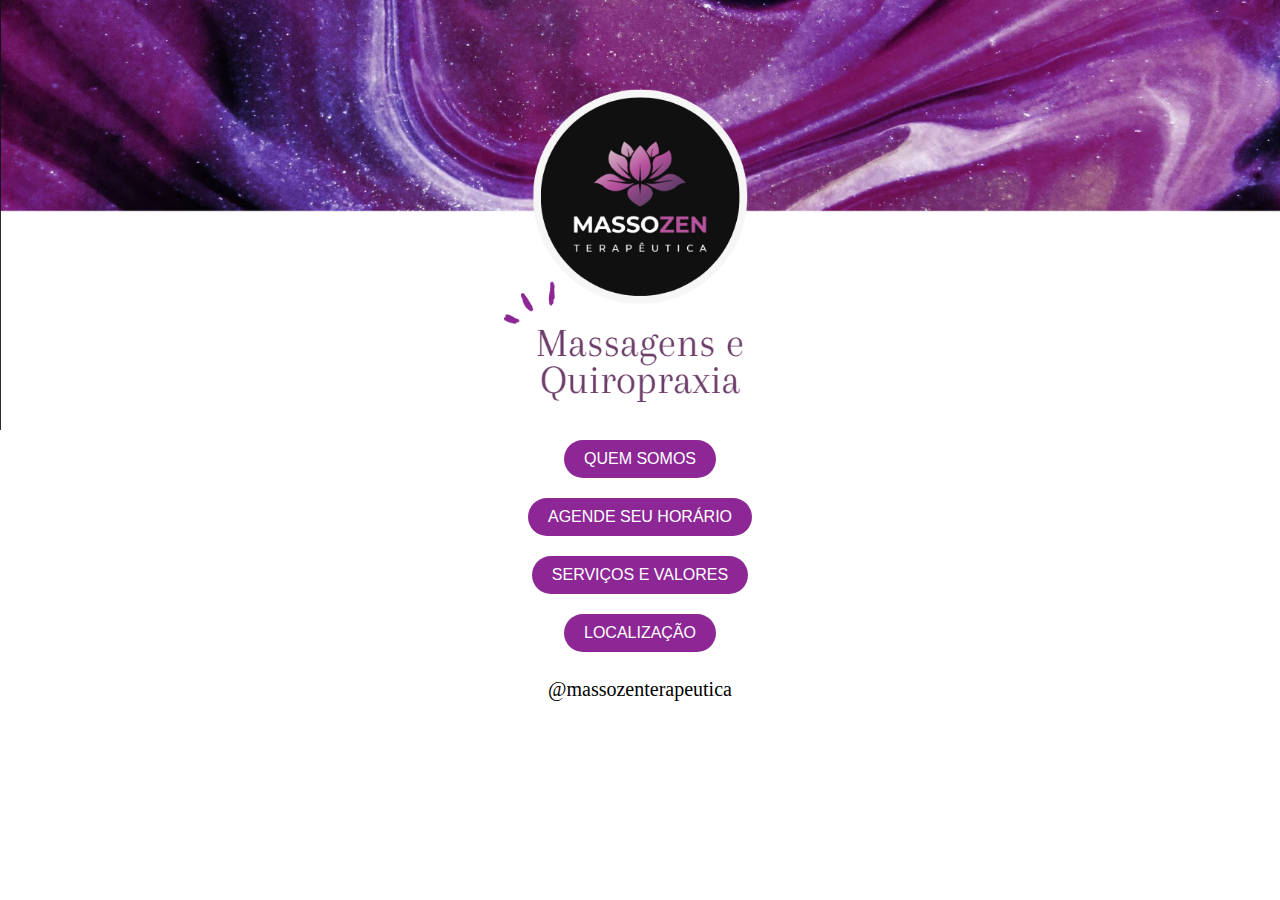
==== index.html @ 945d948a "first app" ====
<!DOCTYPE html>
<html lang="en">
<head>
    <meta charset="UTF-8">
    <meta http-equiv="X-UA-Compatible" content="IE=edge">
    <meta name="viewport" content="width=device-width, initial-scale=1.0">
    <link rel="stylesheet" href="index.css" />


    <title>Document</title>
</head>
<body>
    <div class="App">

        <header class="header">
          <div class="container">
          <img src='src/logoMasso.png' class="logo" alt="logo" />
          <div class="botao">
          <a
     
            href=""
            //target="_blank"
            rel="noopener noreferrer"
          >
            QUEM SOMOS
          </a>
          </div>
          <div class="botao">
            <a
     
            href="https://wa.me/5548996114362?text=Ol%C3%A1%2C+quero+agendar+um+hor%C3%A1rio%21"
            target="_blank"
            rel="noopener noreferrer"
            >
              AGENDE SEU HORÁRIO
          </a>
          </div>
          <div class="botao">
              <a
              
              href=""
              /*target="_blank"*/
              rel="noopener noreferrer"
              >
              SERVIÇOS E VALORES
              </a>
          </div>
          
          <div class="botao">
          <a
     
            href="https://www.google.com/maps/place/Mariana+Terapias+Hol%C3%ADsticas/@-28.2777754,-49.1643455,20.46z/data=!4m19!1m12!4m11!1m3!2m2!1d-49.1643275!2d-28.2777047!1m6!1m2!1s0x95211134bfc75d65:0x4e97b165d062ec64!2sAv.+Felipe+Schmidt,+1801+-+Centro,+Bra%C3%A7o+do+Norte+-+SC,+88750-000!2m2!1d-49.1642392!2d-28.2777981!3m5!1s0x95211134bfc75d65:0x4e97b165d062ec64!8m2!3d-28.2777981!4d-49.1642392!16s%2Fg%2F11tws6p490"
            target="_blank"
            rel="noopener noreferrer"
            >
              LOCALIZAÇÃO
            </a>
          </div>
          
          <p class="insta">
            <a
            href="https://www.instagram.com/massozenterapeutica/"
            target="_blank"
            rel="noopener noreferrer"
            >
              @massozenterapeutica
            </a>
          </p>
          </div>
        </header>
      </div>
</body>
</html>
---- index.css ----
body {
  margin: 0;

}

.logo{
  width: 100%;
  border-top: 0;
  margin-top: 0;
  
}

header{
  background-color: #ffffff;
  justify-content: center;
  align-items: center;
}

.container{
  justify-content: center;
  align-items: center;
  display: flex;
  flex-direction: column;
  
}

.botao{
  padding: 10px 20px;
  margin: 10px 20px;
  background-color: #8d2796;
  border-radius: 20pt;
  cursor: pointer;
}

.botao:hover{
  padding: 13px 23px;
  transition: .5s;
}

a{
  color: #ffffff;
  text-decoration: none;
  font-family: 'Montserrat', sans-serif;

}
.insta a{
  font-family: 'Tiro Devanagari Hindi', serif;
  font-size: 15pt;
  color: black;
}

@media (max-width: 800px){
  .logo{
    width: auto;
    height: 250px;
    background-color: #8d2796;
    margin-bottom: 50px;
  }
  .header{
    height: 50%;
    background-color: #ffffff;
  }
  .botao{
    margin-top: 20px;
  }
  
}
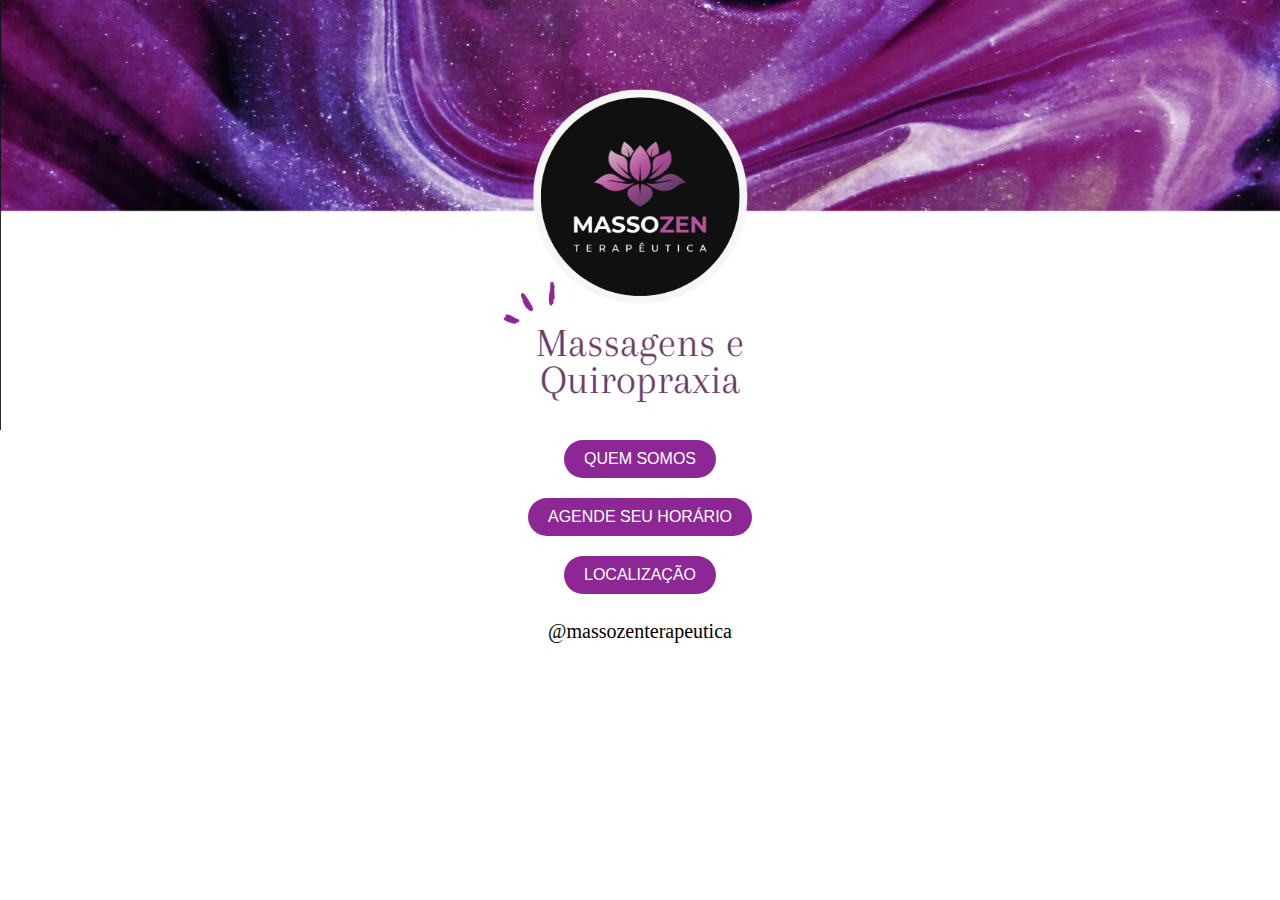
==== commit fa88d4aa: "Retirada Provisoria do Botao" ====
--- a/index.html
+++ b/index.html
@@ -5,9 +5,9 @@
     <meta http-equiv="X-UA-Compatible" content="IE=edge">
     <meta name="viewport" content="width=device-width, initial-scale=1.0">
     <link rel="stylesheet" href="index.css" />
+    <link rel="icon" type="image/png" href="src/flor-de-lotus1.png"/>
 
-
-    <title>Document</title>
+    <title>Massozen</title>
 </head>
 <body>
     <div class="App">
@@ -18,8 +18,7 @@
           <div class="botao">
           <a
      
-            href=""
-            //target="_blank"
+            href="about.html"
             rel="noopener noreferrer"
           >
             QUEM SOMOS
@@ -35,7 +34,7 @@
               AGENDE SEU HORÁRIO
           </a>
           </div>
-          <div class="botao">
+          <!-- <div class="botao">
               <a
               
               href=""
@@ -44,7 +43,7 @@
               >
               SERVIÇOS E VALORES
               </a>
-          </div>
+          </div> -->
           
           <div class="botao">
           <a
--- a/index.css
+++ b/index.css
@@ -1,6 +1,6 @@
 body {
   margin: 0;
-
+  overflow: hidden;
 }
 
 .logo{
